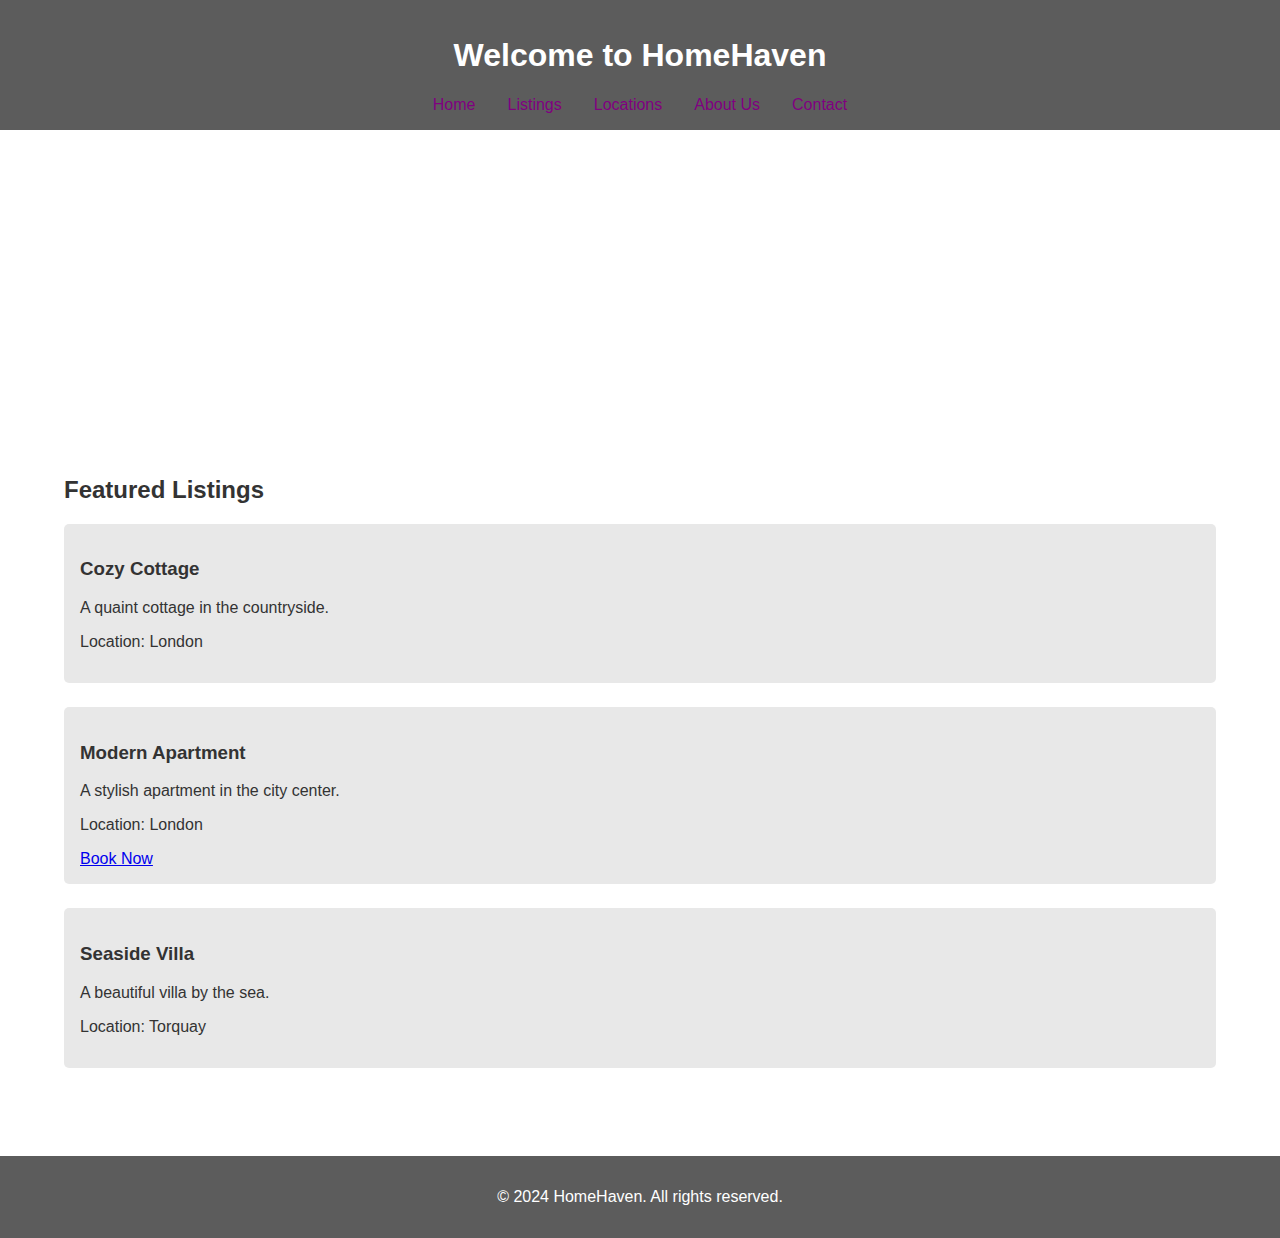
==== index.html @ b78aa04e "Initial commit" ====
<!DOCTYPE html>
<html lang="en">
<head>
    <meta charset="UTF-8">
    <meta name="viewport" content="width=device-width, initial-scale=1.0">
    <title>HomeHaven - Your Home Away From Home</title>
    <link rel="stylesheet" href="styles.css">
</head>
<body>
    <!-- Header Section -->
    <header>
        <h1>Welcome to HomeHaven</h1>
        <!-- Navigation Menu -->
        <nav>
            <ul>
                <li><a href="index.html">Home</a></li>
                <li><a href="#">Listings</a></li>
                <li class="dropdown">
                    <a href="#">Locations</a>
                    <!-- Dropdown Menu for Locations -->
                    <ul class="dropdown-content">
                        <li><a href="#" onclick="redirectToBooking('modern-apartment')">London</a></li>
                        <li><a href="#">Sheffield</a></li>
                        <li><a href="#">Torquay</a></li>
                    </ul>
                </li>
                <li><a href="#">About Us</a></li>
                <li><a href="#">Contact</a></li>
            </ul>
        </nav>
    </header>

    <!-- Main Content -->
    <main>
        <!-- Hero Section -->
        <section id="hero">
            <h2>Find Your Perfect Stay</h2>
            <p>Explore the best places to stay around the world.</p>
        </section>

        <!-- Listings Section -->
        <section id="listings">
            <h2>Featured Listings</h2>
            <!-- Listing 1: Cozy Cottage -->
            <div class="listing">
                <h3>Cozy Cottage</h3>
                <p>A quaint cottage in the countryside.</p>
                <p>Location: London</p>
            </div>
            <!-- Listing 2: Modern Apartment -->
            <div class="listing">
                <h3>Modern Apartment</h3>
                <p>A stylish apartment in the city center.</p>
                <p>Location: London</p>
                <a href="#" onclick="redirectToBooking('modern-apartment')" class="booking-link">Book Now</a>
            </div>
            <!-- Listing 3: Seaside Villa -->
            <div class="listing">
                <h3>Seaside Villa</h3>
                <p>A beautiful villa by the sea.</p>
                <p>Location: Torquay</p>
            </div>
        </section>
    </main>

    <!-- Footer Section -->
    <footer>
        <p>&copy; 2024 HomeHaven. All rights reserved.</p>
    </footer>

    <script>
        function redirectToBooking(listing) {
            const loggedInUser = JSON.parse(localStorage.getItem('loggedInUser'));
            if (loggedInUser) {
                window.location.href = `booking.html?listing=${listing}`;
            } else {
                localStorage.setItem('pendingBooking', listing);
                window.location.href = 'login.html';
            }
        }
    </script>
</body>
</html>
---- styles.css ----
/* General Styles */
body {
    font-family: Arial, sans-serif;
    margin: 0;
    padding: 0;
    background: url('background.jpg') no-repeat center center/cover;
    background-size: cover;
    background-attachment: fixed;
    color: #333;
}

/* Header Styles */
header {
    background-color: rgba(51, 51, 51, 0.8);
    color: white;
    padding: 1em 0;
    text-align: center;
}

header nav ul {
    list-style: none;
    padding: 0;
    margin: 0;
    display: flex;
    justify-content: center;
}

header nav ul li {
    position: relative;
    margin: 0 1em;
}

header nav ul li a {
    color: purple;
    text-decoration: none;
}

/* Dropdown Menu Styles */
header nav ul li .dropdown-content {
    display: none;
    position: absolute;
    left: 0;
    background-color: rgba(255, 255, 255, 0.9);
    min-width: 160px;
    box-shadow: 0 8px 16px rgba(0, 0, 0, 0.2);
    z-index: 1;
}

header nav ul li .dropdown-content li {
    display: block;
    margin: 0;
}

header nav ul li .dropdown-content li a {
    color: black;
    padding: 12px 16px;
    text-decoration: none;
    display: block;
    text-align: left;
}

header nav ul li .dropdown-content li a:hover {
    background-color: #ddd;
}

header nav ul li:hover .dropdown-content {
    display: block;
    top: 100%;
}

/* Hero Section Styles */
#hero {
    color: white;
    text-align: center;
    padding: 5em 0;
}

/* Listings Section Styles */
#listings {
    padding: 2em;
    background-color: rgba(255, 255, 255, 0.8);
    margin: 2em;
    border-radius: 10px;
}

.listing {
    margin-bottom: 1.5em;
    padding: 1em;
    background-color: rgba(226, 226, 226, 0.8);
    border-radius: 5px;
}

/* Footer Styles */
footer {
    background-color: rgba(51, 51, 51, 0.8);
    color: white;
    text-align: center;
    padding: 1em 0;
}

/* Responsive Styles */
@media (max-width: 600px) {
    header nav ul {
        flex-direction: column;
    }

    header nav ul li {
        margin: 0.5em 0;
    }

    #hero {
        padding: 2em 0;
    }

    .listing {
        padding: 0.5em;
    }
}
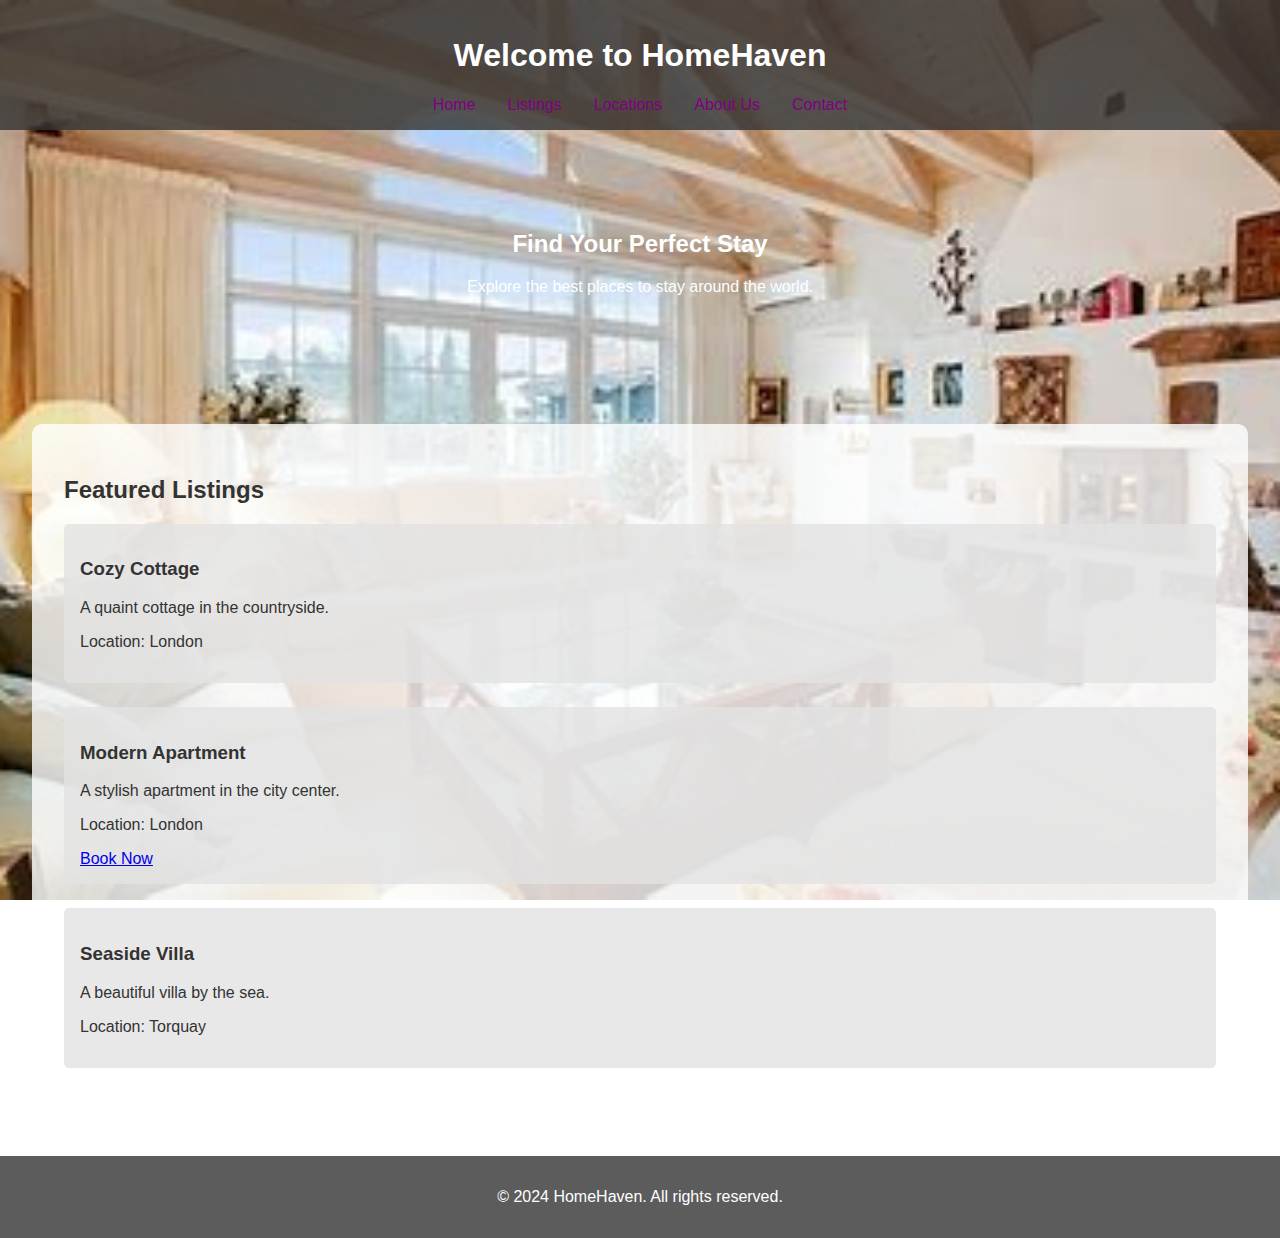
==== commit 55e42961: "Add files via upload" ====
--- a/index.html
+++ b/index.html
@@ -1,83 +1,83 @@
-<!DOCTYPE html>
-<html lang="en">
-<head>
-    <meta charset="UTF-8">
-    <meta name="viewport" content="width=device-width, initial-scale=1.0">
-    <title>HomeHaven - Your Home Away From Home</title>
-    <link rel="stylesheet" href="styles.css">
-</head>
-<body>
-    <!-- Header Section -->
-    <header>
-        <h1>Welcome to HomeHaven</h1>
-        <!-- Navigation Menu -->
-        <nav>
-            <ul>
-                <li><a href="index.html">Home</a></li>
-                <li><a href="#">Listings</a></li>
-                <li class="dropdown">
-                    <a href="#">Locations</a>
-                    <!-- Dropdown Menu for Locations -->
-                    <ul class="dropdown-content">
-                        <li><a href="#" onclick="redirectToBooking('modern-apartment')">London</a></li>
-                        <li><a href="#">Sheffield</a></li>
-                        <li><a href="#">Torquay</a></li>
-                    </ul>
-                </li>
-                <li><a href="#">About Us</a></li>
-                <li><a href="#">Contact</a></li>
-            </ul>
-        </nav>
-    </header>
-
-    <!-- Main Content -->
-    <main>
-        <!-- Hero Section -->
-        <section id="hero">
-            <h2>Find Your Perfect Stay</h2>
-            <p>Explore the best places to stay around the world.</p>
-        </section>
-
-        <!-- Listings Section -->
-        <section id="listings">
-            <h2>Featured Listings</h2>
-            <!-- Listing 1: Cozy Cottage -->
-            <div class="listing">
-                <h3>Cozy Cottage</h3>
-                <p>A quaint cottage in the countryside.</p>
-                <p>Location: London</p>
-            </div>
-            <!-- Listing 2: Modern Apartment -->
-            <div class="listing">
-                <h3>Modern Apartment</h3>
-                <p>A stylish apartment in the city center.</p>
-                <p>Location: London</p>
-                <a href="#" onclick="redirectToBooking('modern-apartment')" class="booking-link">Book Now</a>
-            </div>
-            <!-- Listing 3: Seaside Villa -->
-            <div class="listing">
-                <h3>Seaside Villa</h3>
-                <p>A beautiful villa by the sea.</p>
-                <p>Location: Torquay</p>
-            </div>
-        </section>
-    </main>
-
-    <!-- Footer Section -->
-    <footer>
-        <p>&copy; 2024 HomeHaven. All rights reserved.</p>
-    </footer>
-
-    <script>
-        function redirectToBooking(listing) {
-            const loggedInUser = JSON.parse(localStorage.getItem('loggedInUser'));
-            if (loggedInUser) {
-                window.location.href = `booking.html?listing=${listing}`;
-            } else {
-                localStorage.setItem('pendingBooking', listing);
-                window.location.href = 'login.html';
-            }
-        }
-    </script>
-</body>
-</html>
+<!DOCTYPE html>
+<html lang="en">
+<head>
+    <meta charset="UTF-8">
+    <meta name="viewport" content="width=device-width, initial-scale=1.0">
+    <title>HomeHaven - Your Home Away From Home</title>
+    <link rel="stylesheet" href="styles.css">
+</head>
+<body>
+    <!-- Header Section -->
+    <header>
+        <h1>Welcome to HomeHaven</h1>
+        <!-- Navigation Menu -->
+        <nav>
+            <ul>
+                <li><a href="index.html">Home</a></li>
+                <li><a href="#">Listings</a></li>
+                <li class="dropdown">
+                    <a href="#">Locations</a>
+                    <!-- Dropdown Menu for Locations -->
+                    <ul class="dropdown-content">
+                        <li><a href="#" onclick="redirectToBooking('modern-apartment')">London</a></li>
+                        <li><a href="#">Sheffield</a></li>
+                        <li><a href="#">Torquay</a></li>
+                    </ul>
+                </li>
+                <li><a href="#">About Us</a></li>
+                <li><a href="#">Contact</a></li>
+            </ul>
+        </nav>
+    </header>
+
+    <!-- Main Content -->
+    <main>
+        <!-- Hero Section -->
+        <section id="hero">
+            <h2>Find Your Perfect Stay</h2>
+            <p>Explore the best places to stay around the world.</p>
+        </section>
+
+        <!-- Listings Section -->
+        <section id="listings">
+            <h2>Featured Listings</h2>
+            <!-- Listing 1: Cozy Cottage -->
+            <div class="listing">
+                <h3>Cozy Cottage</h3>
+                <p>A quaint cottage in the countryside.</p>
+                <p>Location: London</p>
+            </div>
+            <!-- Listing 2: Modern Apartment -->
+            <div class="listing">
+                <h3>Modern Apartment</h3>
+                <p>A stylish apartment in the city center.</p>
+                <p>Location: London</p>
+                <a href="#" onclick="redirectToBooking('modern-apartment')" class="booking-link">Book Now</a>
+            </div>
+            <!-- Listing 3: Seaside Villa -->
+            <div class="listing">
+                <h3>Seaside Villa</h3>
+                <p>A beautiful villa by the sea.</p>
+                <p>Location: Torquay</p>
+            </div>
+        </section>
+    </main>
+
+    <!-- Footer Section -->
+    <footer>
+        <p>&copy; 2024 HomeHaven. All rights reserved.</p>
+    </footer>
+
+    <script>
+        function redirectToBooking(listing) {
+            const loggedInUser = JSON.parse(localStorage.getItem('loggedInUser'));
+            if (loggedInUser) {
+                window.location.href = `booking.html?listing=${listing}`;
+            } else {
+                localStorage.setItem('pendingBooking', listing);
+                window.location.href = 'login.html';
+            }
+        }
+    </script>
+</body>
+</html>
--- a/styles.css
+++ b/styles.css
@@ -1,118 +1,118 @@
-/* General Styles */
-body {
-    font-family: Arial, sans-serif;
-    margin: 0;
-    padding: 0;
-    background: url('background.jpg') no-repeat center center/cover;
-    background-size: cover;
-    background-attachment: fixed;
-    color: #333;
-}
-
-/* Header Styles */
-header {
-    background-color: rgba(51, 51, 51, 0.8);
-    color: white;
-    padding: 1em 0;
-    text-align: center;
-}
-
-header nav ul {
-    list-style: none;
-    padding: 0;
-    margin: 0;
-    display: flex;
-    justify-content: center;
-}
-
-header nav ul li {
-    position: relative;
-    margin: 0 1em;
-}
-
-header nav ul li a {
-    color: purple;
-    text-decoration: none;
-}
-
-/* Dropdown Menu Styles */
-header nav ul li .dropdown-content {
-    display: none;
-    position: absolute;
-    left: 0;
-    background-color: rgba(255, 255, 255, 0.9);
-    min-width: 160px;
-    box-shadow: 0 8px 16px rgba(0, 0, 0, 0.2);
-    z-index: 1;
-}
-
-header nav ul li .dropdown-content li {
-    display: block;
-    margin: 0;
-}
-
-header nav ul li .dropdown-content li a {
-    color: black;
-    padding: 12px 16px;
-    text-decoration: none;
-    display: block;
-    text-align: left;
-}
-
-header nav ul li .dropdown-content li a:hover {
-    background-color: #ddd;
-}
-
-header nav ul li:hover .dropdown-content {
-    display: block;
-    top: 100%;
-}
-
-/* Hero Section Styles */
-#hero {
-    color: white;
-    text-align: center;
-    padding: 5em 0;
-}
-
-/* Listings Section Styles */
-#listings {
-    padding: 2em;
-    background-color: rgba(255, 255, 255, 0.8);
-    margin: 2em;
-    border-radius: 10px;
-}
-
-.listing {
-    margin-bottom: 1.5em;
-    padding: 1em;
-    background-color: rgba(226, 226, 226, 0.8);
-    border-radius: 5px;
-}
-
-/* Footer Styles */
-footer {
-    background-color: rgba(51, 51, 51, 0.8);
-    color: white;
-    text-align: center;
-    padding: 1em 0;
-}
-
-/* Responsive Styles */
-@media (max-width: 600px) {
-    header nav ul {
-        flex-direction: column;
-    }
-
-    header nav ul li {
-        margin: 0.5em 0;
-    }
-
-    #hero {
-        padding: 2em 0;
-    }
-
-    .listing {
-        padding: 0.5em;
-    }
-}
+/* General Styles */
+body {
+    font-family: Arial, sans-serif;
+    margin: 0;
+    padding: 0;
+    background: url('ch5.jpeg') no-repeat center center/cover;
+    background-size: cover;
+    background-attachment: fixed;
+    color: #333;
+}
+
+/* Header Styles */
+header {
+    background-color: rgba(51, 51, 51, 0.8);
+    color: white;
+    padding: 1em 0;
+    text-align: center;
+}
+
+header nav ul {
+    list-style: none;
+    padding: 0;
+    margin: 0;
+    display: flex;
+    justify-content: center;
+}
+
+header nav ul li {
+    position: relative;
+    margin: 0 1em;
+}
+
+header nav ul li a {
+    color: purple;
+    text-decoration: none;
+}
+
+/* Dropdown Menu Styles */
+header nav ul li .dropdown-content {
+    display: none;
+    position: absolute;
+    left: 0;
+    background-color: rgba(255, 255, 255, 0.9);
+    min-width: 160px;
+    box-shadow: 0 8px 16px rgba(0, 0, 0, 0.2);
+    z-index: 1;
+}
+
+header nav ul li .dropdown-content li {
+    display: block;
+    margin: 0;
+}
+
+header nav ul li .dropdown-content li a {
+    color: black;
+    padding: 12px 16px;
+    text-decoration: none;
+    display: block;
+    text-align: left;
+}
+
+header nav ul li .dropdown-content li a:hover {
+    background-color: #ddd;
+}
+
+header nav ul li:hover .dropdown-content {
+    display: block;
+    top: 100%;
+}
+
+/* Hero Section Styles */
+#hero {
+    color: white;
+    text-align: center;
+    padding: 5em 0;
+}
+
+/* Listings Section Styles */
+#listings {
+    padding: 2em;
+    background-color: rgba(255, 255, 255, 0.8);
+    margin: 2em;
+    border-radius: 10px;
+}
+
+.listing {
+    margin-bottom: 1.5em;
+    padding: 1em;
+    background-color: rgba(226, 226, 226, 0.8);
+    border-radius: 5px;
+}
+
+/* Footer Styles */
+footer {
+    background-color: rgba(51, 51, 51, 0.8);
+    color: white;
+    text-align: center;
+    padding: 1em 0;
+}
+
+/* Responsive Styles */
+@media (max-width: 600px) {
+    header nav ul {
+        flex-direction: column;
+    }
+
+    header nav ul li {
+        margin: 0.5em 0;
+    }
+
+    #hero {
+        padding: 2em 0;
+    }
+
+    .listing {
+        padding: 0.5em;
+    }
+}
